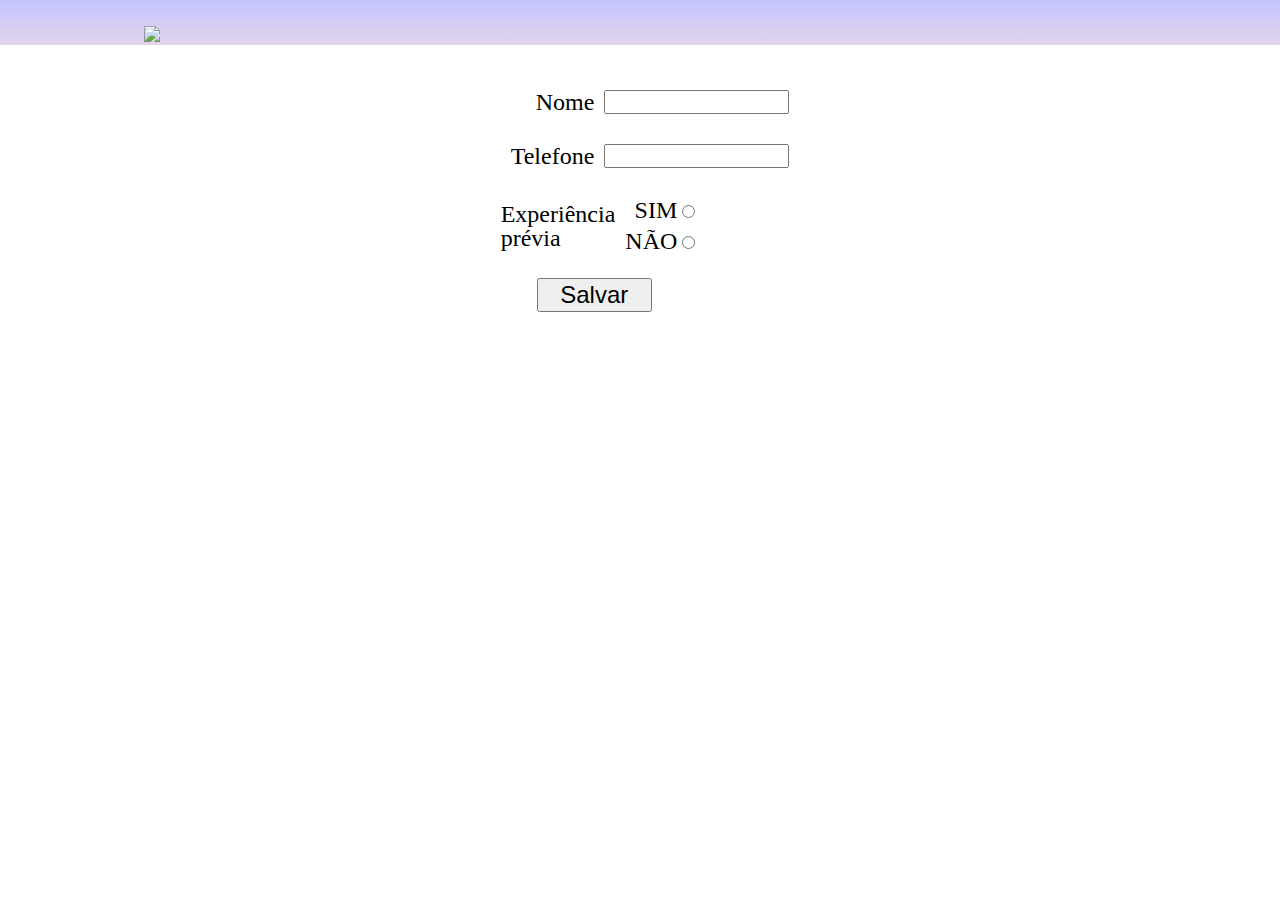
==== Cadastro.html @ e3670588 "Pagina listagem e cadastro, inserçao de home nas paginas" ====
<!DOCTYPE html>
<html lang="pt-br">
<head>
  <meta charset="UTF-8">
  <meta http-equiv="X-UA-Compatible" content="IE=edge">
  <meta name="viewport" content="width=device-width, initial-scale=1.0">
  <link rel="stylesheet" href="reset.css">
  <link rel="stylesheet" href="style.css">
  <title>Document</title>
</head>
<body>
</body>
</html>

<section class="section_top" id="top"  >
  <header class="Hero">
    <div Cont_Img>
      <img class="img" src="https://www.newtab.academy/wp-content/uploads/2020/08/logo-colorido@2x.png" alt="">
    </div>

    <nav class="nav_home" >
      <div class="home">
        <a href="/index.html">
          <img src="https://img.icons8.com/ios-glyphs/30/000000/home.png"/>
        </a>
      </div>
    </nav>

  </header>
</section>


<section class="cont_form">
  <form  class="form" action="/Cadastro.html">

    <div class="campo campo_1">
      <label for="nome" class="lbl_nome lbl">Nome  </label>
      <input type="text" class="inpt input_nome">
    </div>

    <div class="campo campo_2">
      <label for="telefone" class="lbl_endereco lbl">Telefone</label>
      <input type="text" class="inpt input_endereço">
    </div>

    <div class="campo campo_3">
      <label for="Question" class="lbl_question lbl">Experiência prévia</label>
      <div class="rad_inpt">
        <div class="rad_sim">
          <label for="SIM">SIM</label>
          <input type="radio" class="inpt rad_inpt" id="SIM"name="opcao" >
        </div>
        <div class="rad_nao">
          <label for="NAO">NÃO</label>
          <input type="radio" class="inpt rad_inpt" id="NAO" name="opcao">
        </div>
      </div>
    </div>  
    
    <div class="envio" >
      <button type="submit">Salvar</button>
    </div>
  </form>
</section>
---- style.css ----
#top{
  width: 100%;
  display: flex;
  justify-content: flex-start;
  background-image: linear-gradient(rgba(59, 59, 255, 0.3), rgba(111, 45, 149, 0.2))
}
.Hero{
  display: flex;
  flex-direction:column;
  padding: 10px 0 0 0;
  align-items: flex-end;
}
.img{
  margin-left: 40px;
  min-width:120px;
  max-width:50%;
}

.cont_top_lsit{
  display: flex;
  justify-content: center;
}
.cont_top_lsit{
display:flex;
justify-content:center;
}

.link{
  padding:10px 20px 0px 0px;
}
ul{
  display: flex;
  justify-content: center;
}
.nav_Cadastrar{
  width:100%;
  font-size:1.2em;
  background-color:rgba(92, 106, 121, 15%);
  padding: 10px;
  font-style: normal;
  border: 1px solid rgba(1, 9, 17, 85%);
  align-self: center;
}
.nav_listagem{
  width:85%;
  font-size:1.2em;
  background-color:rgba(92, 106, 121, 15%);
  padding: 10px;
  font-style: normal;
  border: 1px solid rgba(1, 9, 17, 85%);
  align-self: center;
}

.form{

  display: flex;
  flex-direction:column;
  justify-content: space-between;
}

.cont_form{
  height:200px;
  width:100%;
  padding: 20px 0 15px 0;
  display: flex;
  justify-content: center;
  font-size: 1.5rem;
  line-height:1.5rem;
}
.campo{
  width: 100%;
  padding: 5px;
  margin-top:20px;
}
.campo_1, .campo_2{
  display: flex;
  justify-content: flex-end;
}
.lbl{
  margin-right: 10px;
}
.campo_3{
  width: 60%;
  height: 60px;
  display: flex;
}
.lbl_question{
  align-self: center;
}
.rad_inpt{
  align-self: center;
}

.rad_nao{
  margin-top: 7px;
}

.rad_sim, .rad_nao{
  display: flex;
  justify-content: flex-end; 
}

.envio{
  margin-top: 8px;
  width:50%;
  display: flex;
  justify-content: flex-end;
  padding:12px;
}
button{
  width: 80%;
  font-size: 1.5rem;;
}
@media screen and (max-width: 600px){
  #top{
    display: flex;
    flex-direction:column;
    align-items: center;
    width: 100%;
    margin:0 auto;
  }
  .Hero{
    width: 100%;
    padding: 0;
  }
  .cont_img{
    width:30%;
  }
  .nav_home {
    width:100%;
    align-items:flex-end;
  }

   .img{
    margin-left: 20px;
    min-width:120px;
    max-width:80%;
  }

  .cont_top_lsit{
    width:100%;
    margin-top:10px;
    display: flex;
    flex-direction:column;
    align-content: center;
    text-align:center;
  }
  .cont_form{
    height:400px;
    width: 100%;
    display: flex;
    flex-direction:column;
    align-content:center;
    text-align:center;
    font-size: 1.5rem;
  }

  .campo{
    display: flex;
    flex-direction:column;
    align-content:center;
    text-align:center;
    font-size: 1.5rem;
  }

  .inpt{
    align-self: center;
    width:80%;
    padding:10px;
  }
  .campo_3{
    width:100%;
    height:auto;
    display: flex;
    flex-direction:column;
    flex-wrap: nowrap;
    line-height:30px;
  }
  .envio{
    width:100%;
    display: flex;
    justify-content: center;
  }
  button{
    width: 50%;
    font-size: 2rem;;
  }
  a{
    align-self:center;
  }
  .nav_Cadastrar{
    width:100%;
    justify-self:center;
  }
  .nav_listagem{
    width:100%;
  }
  
}
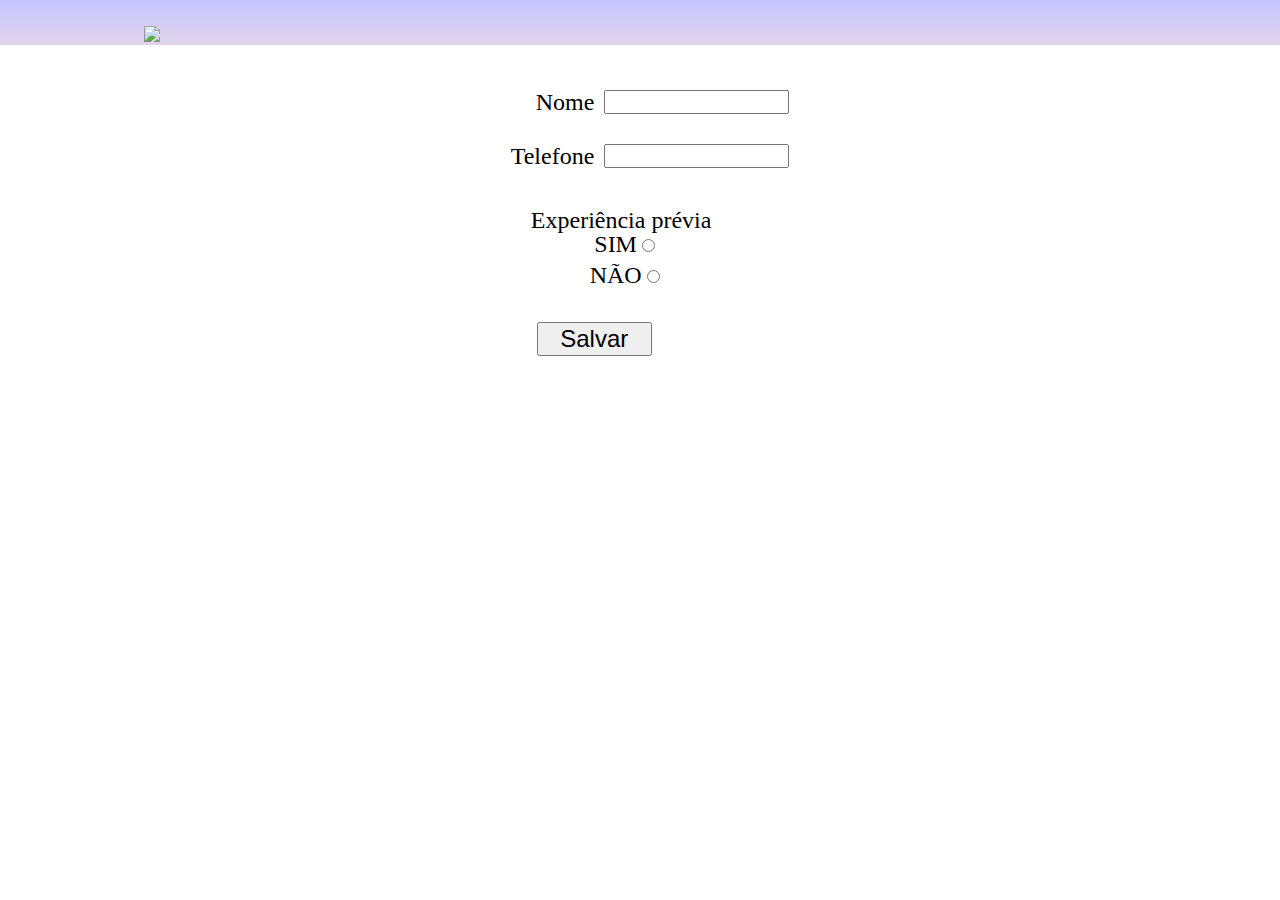
==== commit 88355fab: "Finalizaçao projeto, apenas html e css" ====
--- a/Cadastro.html
+++ b/Cadastro.html
@@ -1,65 +1,66 @@
 
 <!DOCTYPE html>
 <html lang="pt-br">
-<head>
-  <meta charset="UTF-8">
-  <meta http-equiv="X-UA-Compatible" content="IE=edge">
-  <meta name="viewport" content="width=device-width, initial-scale=1.0">
-  <link rel="stylesheet" href="reset.css">
-  <link rel="stylesheet" href="style.css">
-  <title>Document</title>
-</head>
-<body>
-</body>
-</html>
+  <head>
+    <meta charset="UTF-8">
+    <meta http-equiv="X-UA-Compatible" content="IE=edge">
+    <meta name="viewport" content="width=device-width, initial-scale=1.0">
+    <link rel="stylesheet" href="reset.css">
+    <link rel="stylesheet" href="style.css">
+    <title>Document</title>
+  </head>
+  <body>
+    <section class="section_top" id="top"  >
+      <header class="Hero">
+        <div Cont_Img>
+          <img class="img" src="https://www.newtab.academy/wp-content/uploads/2020/08/logo-colorido@2x.png" alt="">
+        </div>
+        <nav class="nav_home" >
+          <div class="home">
+            <a href="/index.html">
+              <img src="https://img.icons8.com/ios-glyphs/30/000000/home.png"/>
+            </a>
+          </div>
+        </nav>
+      </header>
+    </section>
 
-<section class="section_top" id="top"  >
-  <header class="Hero">
-    <div Cont_Img>
-      <img class="img" src="https://www.newtab.academy/wp-content/uploads/2020/08/logo-colorido@2x.png" alt="">
-    </div>
+    <section class="cont_form">
+    <form  class="form" action="/Cadastro.html">
 
-    <nav class="nav_home" >
-      <div class="home">
-        <a href="/index.html">
-          <img src="https://img.icons8.com/ios-glyphs/30/000000/home.png"/>
-        </a>
+      <div class="campo campo_1">
+        <label for="nome" class="lbl_nome lbl">Nome  </label>
+        <input type="text" class="inpt input_nome">
       </div>
-    </nav>
 
-  </header>
-</section>
+      <div class="campo campo_2">
+        <label for="telefone" class="lbl_endereco lbl">Telefone</label>
+        <input type="text" class="inpt input_endereço">
+      </div>
 
+      <div class="campo campo_3">
 
-<section class="cont_form">
-  <form  class="form" action="/Cadastro.html">
+        <label for="Question" class="lbl_question lbl">Experiência prévia</label>
 
-    <div class="campo campo_1">
-      <label for="nome" class="lbl_nome lbl">Nome  </label>
-      <input type="text" class="inpt input_nome">
-    </div>
-
-    <div class="campo campo_2">
-      <label for="telefone" class="lbl_endereco lbl">Telefone</label>
-      <input type="text" class="inpt input_endereço">
-    </div>
-
-    <div class="campo campo_3">
-      <label for="Question" class="lbl_question lbl">Experiência prévia</label>
-      <div class="rad_inpt">
-        <div class="rad_sim">
-          <label for="SIM">SIM</label>
-          <input type="radio" class="inpt rad_inpt" id="SIM"name="opcao" >
+        <div class="rad_inpt">
+          <div class="rad_sim">
+            <label for="SIM">SIM</label>
+            <input type="radio" class="inpt rad_inpt" id="SIM"name="opcao" >
+          </div>
         </div>
+        
         <div class="rad_nao">
           <label for="NAO">NÃO</label>
           <input type="radio" class="inpt rad_inpt" id="NAO" name="opcao">
         </div>
+   
       </div>
-    </div>  
-    
-    <div class="envio" >
-      <button type="submit">Salvar</button>
-    </div>
-  </form>
-</section>+
+      <div class="envio" >
+        <button type="submit">Salvar</button>
+      </div>
+    </form>
+    </section>
+  </body>
+</html>
+
--- a/style.css
+++ b/style.css
@@ -51,19 +51,13 @@
   align-self: center;
 }
 
-.form{
-
-  display: flex;
-  flex-direction:column;
-  justify-content: space-between;
-}
-
 .cont_form{
   height:200px;
   width:100%;
   padding: 20px 0 15px 0;
   display: flex;
   justify-content: center;
+  align-items: baseline;
   font-size: 1.5rem;
   line-height:1.5rem;
 }
@@ -80,14 +74,20 @@
   margin-right: 10px;
 }
 .campo_3{
-  width: 60%;
-  height: 60px;
-  display: flex;
+  display: flex;
+  flex-direction:column;
+  align-items: center;
+  width: 80%;
+  height: auto;
+  padding: 15px;
+  
 }
 .lbl_question{
   align-self: center;
 }
 .rad_inpt{
+  display: flex;
+  
   align-self: center;
 }
 
@@ -118,6 +118,7 @@
     align-items: center;
     width: 100%;
     margin:0 auto;
+    padding-top:1rem;
   }
   .Hero{
     width: 100%;
@@ -137,6 +138,10 @@
     max-width:80%;
   }
 
+  .form{
+    width: 100%;
+  }
+
   .cont_top_lsit{
     width:100%;
     margin-top:10px;
@@ -173,6 +178,8 @@
     height:auto;
     display: flex;
     flex-direction:column;
+    justify-content: center;
+    align-items: center;
     flex-wrap: nowrap;
     line-height:30px;
   }
@@ -195,5 +202,9 @@
   .nav_listagem{
     width:100%;
   }
-  
+
+  .inpt{
+    width: 100%;
+    padding: 8px;
+  }  
 }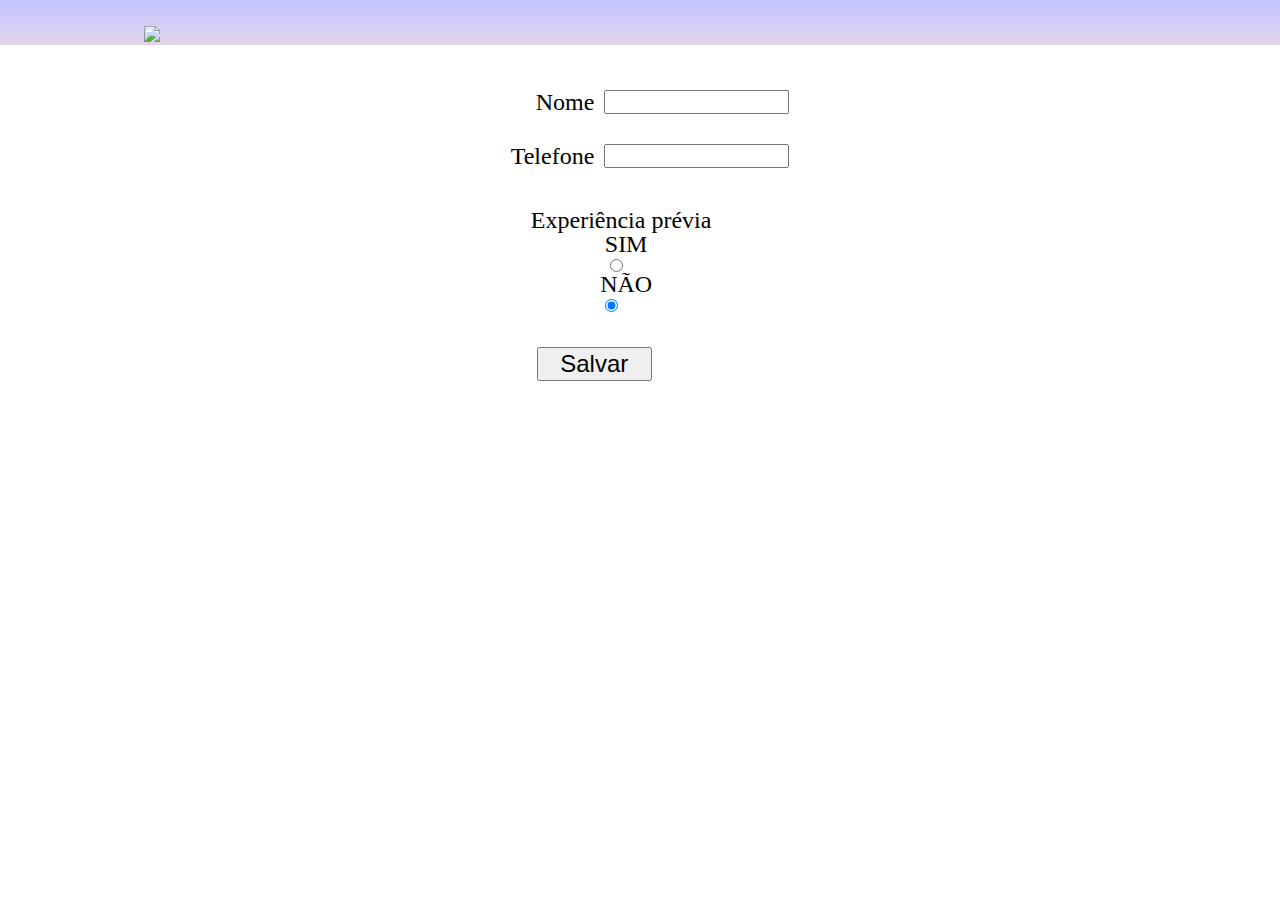
==== commit f3c2e53d: "projet com js" ====
--- a/Cadastro.html
+++ b/Cadastro.html
@@ -5,19 +5,20 @@
     <meta charset="UTF-8">
     <meta http-equiv="X-UA-Compatible" content="IE=edge">
     <meta name="viewport" content="width=device-width, initial-scale=1.0">
-    <link rel="stylesheet" href="reset.css">
-    <link rel="stylesheet" href="style.css">
+    <link rel="stylesheet" href="./css/style.css">
+    <link rel="stylesheet" href="./css/reset.css">
     <title>Document</title>
   </head>
   <body>
-    <section class="section_top" id="top"  >
+
+    <section class="section_top" id="top"  >  
       <header class="Hero">
         <div Cont_Img>
           <img class="img" src="https://www.newtab.academy/wp-content/uploads/2020/08/logo-colorido@2x.png" alt="">
         </div>
         <nav class="nav_home" >
-          <div class="home">
-            <a href="/index.html">
+          <div >
+            <a class="home" href="/index.html">
               <img src="https://img.icons8.com/ios-glyphs/30/000000/home.png"/>
             </a>
           </div>
@@ -26,16 +27,16 @@
     </section>
 
     <section class="cont_form">
-    <form  class="form" action="/Cadastro.html">
+    <form  class="form" onsubmit="registerData(event)">
 
       <div class="campo campo_1">
         <label for="nome" class="lbl_nome lbl">Nome  </label>
-        <input type="text" class="inpt input_nome">
+        <input type="text"  name="nome" class="inpt input_nome">
       </div>
 
       <div class="campo campo_2">
         <label for="telefone" class="lbl_endereco lbl">Telefone</label>
-        <input type="text" class="inpt input_endereço">
+        <input type="number" name="phone" class="inpt input_telefone">
       </div>
 
       <div class="campo campo_3">
@@ -45,22 +46,23 @@
         <div class="rad_inpt">
           <div class="rad_sim">
             <label for="SIM">SIM</label>
-            <input type="radio" class="inpt rad_inpt" id="SIM"name="opcao" >
+            <input type="radio" id="xp-yes" name="xp" value="true">
           </div>
         </div>
         
         <div class="rad_nao">
           <label for="NAO">NÃO</label>
-          <input type="radio" class="inpt rad_inpt" id="NAO" name="opcao">
+          <input type="radio" id="xp-no" name="xp" value="false" checked="checked" >
         </div>
    
       </div>
 
       <div class="envio" >
-        <button type="submit">Salvar</button>
+        <button id="btn" type="submit">Salvar</button>
       </div>
     </form>
     </section>
-  </body>
+
+    <script  src="./js/form.js" ></script>  </body>
 </html>
 
--- a/css/style.css
+++ b/css/style.css
@@ -0,0 +1,214 @@
+#top{
+  width: 100%;
+  display: flex;
+  justify-content: flex-start;
+  background-image: linear-gradient(rgba(59, 59, 255, 0.3), rgba(111, 45, 149, 0.2))
+}
+.Hero{
+  display: flex;
+  flex-direction:column;
+  padding: 10px 0 0 0;
+  align-items: flex-end;
+}
+.img{
+  margin-left: 40px;
+  min-width:120px;
+  max-width:50%;
+}
+
+.cont_top_lsit{
+  display: flex;
+  justify-content: center;
+}
+.cont_top_lsit{
+display:flex;
+justify-content:center;
+}
+
+.link{
+  padding:10px 20px 0px 0px;
+}
+ul{
+  display: flex;
+  justify-content: center;
+}
+.nav_Cadastrar{
+  width:100%;
+  font-size:1.2em;
+  background-color:rgba(92, 106, 121, 15%);
+  padding: 10px;
+  font-style: normal;
+  border: 1px solid rgba(1, 9, 17, 85%);
+  align-self: center;
+}
+.nav_listagem{
+  width:85%;
+  font-size:1.2em;
+  background-color:rgba(92, 106, 121, 15%);
+  padding: 10px;
+  font-style: normal;
+  border: 1px solid rgba(1, 9, 17, 85%);
+  align-self: center;
+}
+
+.cont_form{
+  height:200px;
+  width:100%;
+  padding: 20px 0 15px 0;
+  display: flex;
+  justify-content: center;
+  align-items: baseline;
+  font-size: 1.5rem;
+  line-height:1.5rem;
+}
+.campo{
+  width: 100%;
+  padding: 5px;
+  margin-top:20px;
+}
+.campo_1, .campo_2{
+  display: flex;
+  justify-content: flex-end;
+}
+.lbl{
+  margin-right: 10px;
+}
+.campo_3{
+  display: flex;
+  flex-direction:column;
+  align-items: center;
+  width: 80%;
+  height: auto;
+  padding: 15px;
+  
+}
+.lbl_question{
+  align-self: center;
+}
+.rad_inpt{
+  display: flex;
+  
+  align-self: center;
+}
+
+#xp-nao{
+  margin-top: 7px;
+}
+
+#xp-yes, #xp-no{
+  display: flex;
+  justify-content: flex-end; 
+}
+
+.envio{
+  margin-top: 8px;
+  width:50%;
+  display: flex;
+  justify-content: flex-end;
+  padding:12px;
+}
+button{
+  width: 80%;
+  font-size: 1.5rem;;
+}
+@media screen and (max-width: 600px){
+  #top{
+    display: flex;
+    flex-direction:column;
+    align-items: center;
+    width: 100%;
+    margin:0 auto;
+    padding-top:1rem;
+  }
+  .Hero{
+    width: 100%;
+    padding: 0;
+  }
+  .cont_img{
+    width:30%;
+  }
+  .nav_home {
+    width:100%;
+    align-items:flex-end;
+  }
+
+   .img{
+    margin-left: 20px;
+    min-width:120px;
+    max-width:80%;
+  }
+
+  .form{
+    width: 100%;
+  }
+
+  .cont_top_lsit{
+    width:100%;
+    margin-top:10px;
+    display: flex;
+    flex-direction:column;
+    align-content: center;
+    text-align:center;
+  }
+  .cont_form{
+    height:400px;
+    width: 100%;
+    display: flex;
+    flex-direction:column;
+    align-content:center;
+    text-align:center;
+    font-size: 1.5rem;
+  }
+
+  .campo{
+    display: flex;
+    flex-direction:column;
+    align-content:center;
+    text-align:center;
+    font-size: 1.5rem;
+  }
+
+  .inpt{
+    align-self: center;
+    width:80%;
+    padding:10px;
+  }
+  .campo_3{
+    width:100%;
+    height:auto;
+    display: flex;
+    flex-direction:column;
+    justify-content: center;
+    align-items: center;
+    flex-wrap: nowrap;
+    line-height:30px;
+  }
+  .envio{
+    width:100%;
+    display: flex;
+    justify-content: center;
+  }
+  button{
+    width: 50%;
+    font-size: 2rem;;
+  }
+  a{
+    align-self:center;
+  }
+  .nav_Cadastrar{
+    width:100%;
+    justify-self:center;
+  }
+  .nav_listagem{
+    width:100%;
+  }
+
+  .inpt{
+    width: 100%;
+    padding: 8px;
+  }  
+}
+
+.cont_tabela{
+  margin-top: 15px;
+}